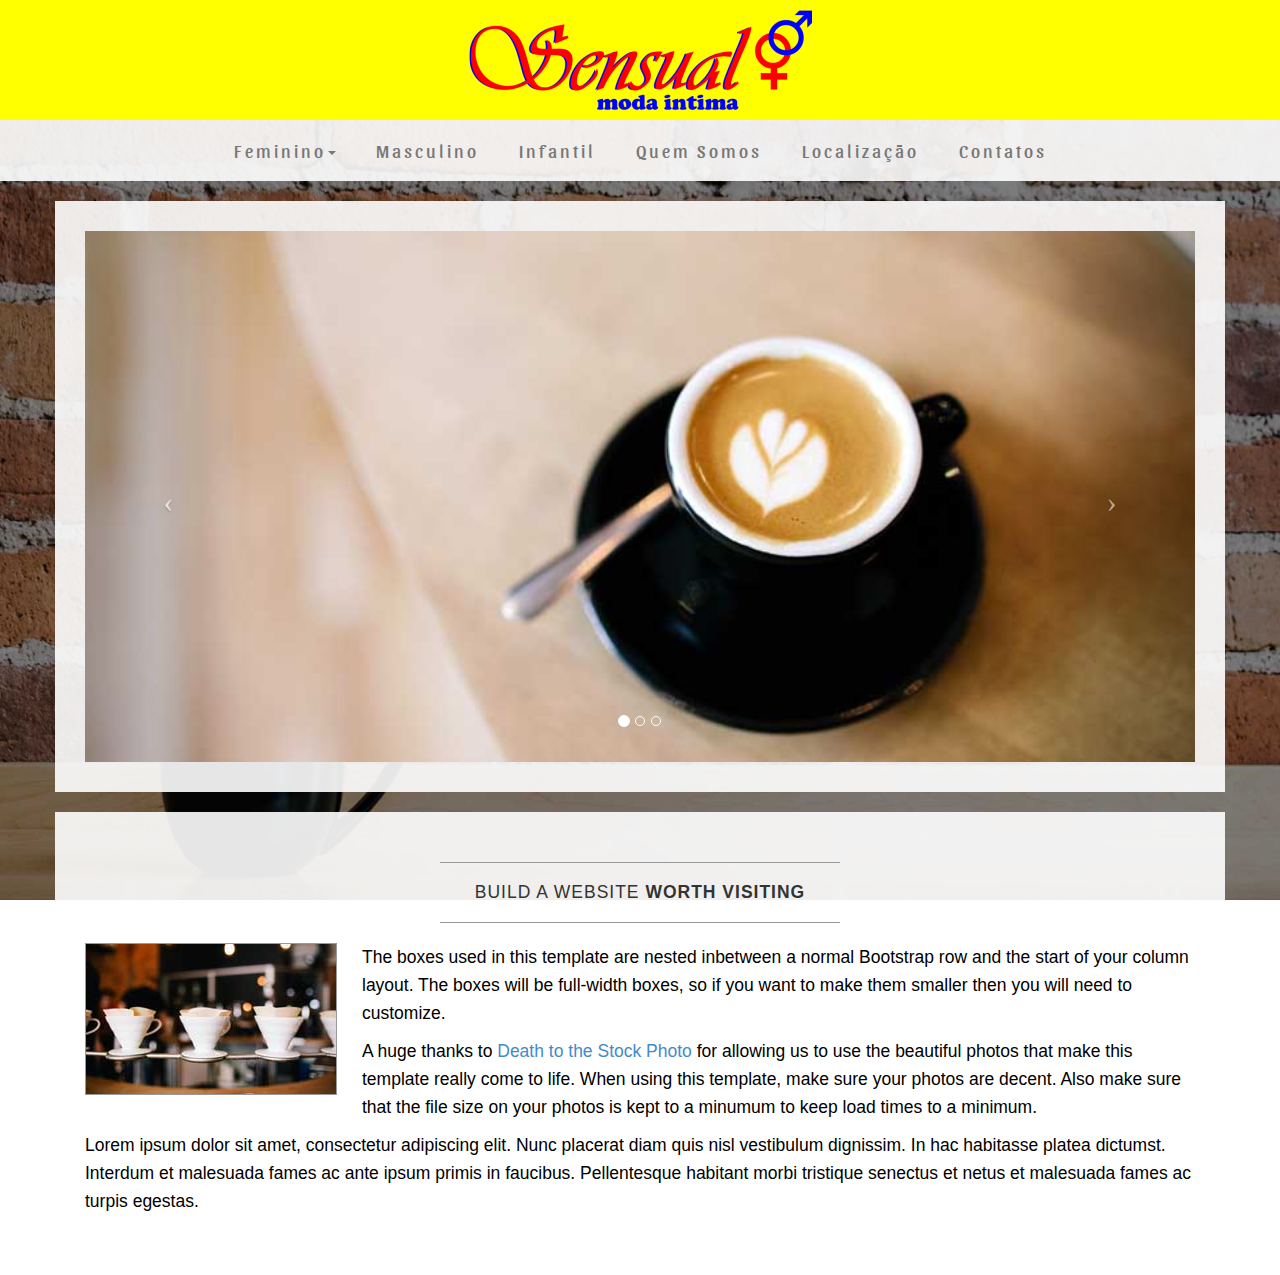
==== index.html @ ea8c637d "update" ====
<!DOCTYPE html>
<html>
    <head>
        <title>Curso Bootstrap3 - Devmedia</title>
        
        <!-- define a viewport -->
        <meta name="viewport" content="width=device-width, initial-scale=1.0" >
        <meta charset="utf-8">
        
        <!-- adicionar CSS Bootstrap -->
        <link href="css/bootstrap.min.css" rel="stylesheet" media="all">
        <link href="https://fonts.googleapis.com/css?family=Sansita" rel="stylesheet">
        <link rel="stylesheet" href="https://cdnjs.cloudflare.com/ajax/libs/font-awesome/4.7.0/css/font-awesome.min.css">
        
        <!-- css personalizado -->
        <link href="css/estilo.css" rel="stylesheet" media="all">
        <link href="css/business-casual.css" rel="stylesheet">
    </head>
<body>
    <div class="brand fixed-top color" id="logo">
        <img src="img/logo_loja.png" alt="Tutorial Web Design" class="image-responsive">    
    </div>    
        <nav class="navbar navbar-default" id="menu" role="navigation">
            <div class="container-fluid">
                <div class="navbar-header icon-bar">
                    <button type="button" class="navbar-toggle" data-toggle="collapse" data-target="#elementoCollapse1">
                        <span class="icon-bar"></span>
                        <span class="icon-bar"></span>
                        <span class="icon-bar"></span>
                    </button>
                    
                    
                    
                    <!-- Nome da empresa ou titulo do site para os dispositivos mobile -->
                    <a class="navbar-header" href="aula20.html">
                        <img src="img/lj_mobile.png" class="img-responsive align">
                    </a>
                    
                </div>
                <div class="collapse navbar-collapse" id="elementoCollapse1">
                    <ul class="nav navbar-nav">
                        <li class="dropdown">
                            <a href="#" class="dropdown-toggle" data-toggle="dropdown">Feminino<span class="caret"></span></a>
                                <ul class="dropdown-menu dropdown-menu-left" role="menu">
                                    <li>
                                        <a class="" href="aula20.html">Pijamas</a>
                                    </li>
                                    <li>
                                        <a class="" href="aula20.html">Camisolas</a>
                                    </li>
                                    <li>
                                        <a class="" href="aula20.html">Calcinhas</a>
                                    </li>
                                </ul>
                        </li>
                        <li><a href="#">Masculino</a></li>
                        <li><a href="#">Infantil</a></li>
                        <li><a href="#">Quem Somos</a></li>
                        <li><a href="#">Localização</a></li>
                        <li><a href="#">Contatos</a></li>
                    </ul> 
                </div>
            </div>
        </nav>
       
    <div class="container">
        <div class="row">
            <div class="box">
                <div class="col-lg-12 text-center">
                    <div id="carousel-example-generic" class="carousel slide">
                        <!-- Indicators -->
                        <ol class="carousel-indicators hidden-xs">
                            <li data-target="#carousel-example-generic" data-slide-to="0" class="active"></li>
                            <li data-target="#carousel-example-generic" data-slide-to="1"></li>
                            <li data-target="#carousel-example-generic" data-slide-to="2"></li>
                        </ol>

                        <!-- Wrapper for slides -->
                        <div class="carousel-inner">
                            <div class="item active">
                                <img class="img-responsive img-full" src="img/slide-1.jpg" alt="">
                            </div>
                            <div class="item">
                                <img class="img-responsive img-full" src="img/slide-2.jpg" alt="">
                            </div>
                            <div class="item">
                                <img class="img-responsive img-full" src="img/slide-3.jpg" alt="">
                            </div>
                        </div>

                        <!-- Controls -->
                        <a class="left carousel-control" href="#carousel-example-generic" data-slide="prev">
                            <span class="icon-prev"></span>
                        </a>
                        <a class="right carousel-control" href="#carousel-example-generic" data-slide="next">
                            <span class="icon-next"></span>
                        </a>
                    </div>
                </div>
            </div>
        </div>
    </div>
    <div class="container">
    <div class="row">
            <div class="box">
                <div class="col-lg-12">
                    <hr>
                    <h2 class="intro-text text-center">Build a website
                        <strong>worth visiting</strong>
                    </h2>
                    <hr>
                    <img class="img-responsive img-border img-left" src="img/intro-pic.jpg" alt="">
                    <hr class="visible-xs">
                    <p>The boxes used in this template are nested inbetween a normal Bootstrap row and the start of your column layout. The boxes will be full-width boxes, so if you want to make them smaller then you will need to customize.</p>
                    <p>A huge thanks to <a href="http://join.deathtothestockphoto.com/" target="_blank">Death to the Stock Photo</a> for allowing us to use the beautiful photos that make this template really come to life. When using this template, make sure your photos are decent. Also make sure that the file size on your photos is kept to a minumum to keep load times to a minimum.</p>
                    <p>Lorem ipsum dolor sit amet, consectetur adipiscing elit. Nunc placerat diam quis nisl vestibulum dignissim. In hac habitasse platea dictumst. Interdum et malesuada fames ac ante ipsum primis in faucibus. Pellentesque habitant morbi tristique senectus et netus et malesuada fames ac turpis egestas.</p>
                </div>
            </div>
        </div>
        </div>    

        <script src="js/jquery-3.1.1.min.js"></script>
        <script src="js/jquery-1.11.1.min.js"></script>
        <script src="js/bootstrap.min.js"></script>
        <script src="js/main.js"></script>
        <script src="js/menu.js"></script>
    </body>
</html>
---- css/estilo.css ----
/* css personalizado */

body {
    padding-top: 0px;   
}

.linhaCinza {
    background: gray;   
}

.linhaPersonalizada {
    background: red;
    padding-top: 10px;
    padding-bottom: 10px;
}

.bg-color-padding p {
    padding: 15px;   
}

.center {
    /*display: block;*/
    margin-left: auto;
    /*width: 50%;*/
    margin-top: 10px;   
    margin-bottom: 10px;
}

.color  {
    background-color: yellow;
}

.align {
    margin-bottom: 5px;
    margin-top: 5px;
    margin-left: auto;
    margin-right: auto;
}

.menu-fixo {
	position: fixed;
    width: 100%;
	top: 0;
    left: 0;
	z-index: 99;
	transition: all .5s;
    }

.dropdown-menu {
    border: none;
    background: #fff;
    background: rgba(255,255,255,0.9);
    font-family: "Sansita",sans-serif;
    font-size: 18px;
}
---- css/business-casual.css ----
/*!
 * Start Bootstrap - Business Casual Bootstrap Theme (http://startbootstrap.com)
 * Code licensed under the Apache License v2.0.
 * For details, see http://www.apache.org/licenses/LICENSE-2.0.
 */

body {
    font-family: "Open Sans","Helvetica Neue",Helvetica,Arial,sans-serif;
    background: url('../img/bg.jpg') no-repeat center center fixed;
    -webkit-background-size: cover;
    -moz-background-size: cover;
    background-size: cover;
    -o-background-size: cover;
}

h1,
h2,
h3,
h4,
h5,
h6 {
    text-transform: uppercase;
    font-family: "Josefin Slab","Helvetica Neue",Helvetica,Arial,sans-serif;
    font-weight: 700;
    letter-spacing: 1px;
}

p {
    font-size: 1.25em;
    line-height: 1.6;
    color: #000;
}

hr {
    max-width: 400px;
    border-color: #999999;
}

.brand,
.address-bar {
    display: none;
}

.navbar-brand {
    text-transform: uppercase;
    font-weight: 900;
    letter-spacing: 2px;
}

.navbar-nav {
    font-family: "Sansita","Times New Roman",sans-serif;
    text-transform: capitalize;
    font-size: 18px;
    letter-spacing: 3px;
}

.img-full {
    min-width: 100%;
}

.brand-before,
.brand-name {
    text-transform: capitalize;
}

.brand-before {
    margin: 15px 0;
}

.brand-name {
    margin: 0;
    font-size: 4em;
}

.tagline-divider {
    margin: 15px auto 3px;
    max-width: 250px;
    border-color: #999999;
}

.box {
    margin-bottom: 20px;
    padding: 30px 15px;
    background: #fff;
    background: rgba(255,255,255,0.9);
}

.intro-text {
    text-transform: uppercase;
    font-size: 1.25em;
    font-weight: 400;
    letter-spacing: 1px;
}

.img-border {
    float: none;
    margin: 0 auto 0;
    border: #999999 solid 1px;
}

.img-left {
    float: none;
    margin: 0 auto 0;
}

footer {
    background: #fff;
    background: rgba(255,255,255,0.9);
}

footer p {
    margin: 0;
    padding: 50px 0;
}

@media screen and (min-width:768px) {
    .brand {
        display: inherit;
        margin: 0;
        padding: 10px 0 10px; 
        text-align: center;
        text-shadow: 1px 1px 2px rgba(0,0,0,0.5);
        font-family: "Josefin Slab","Helvetica Neue",Helvetica,Arial,sans-serif;
        font-size: 5em;
        font-weight: 700;
        line-height: normal;
        color: #fff; 
    }

    .top-divider {
        margin-top: 0;
    }

    .img-left {
        float: left;
        margin-right: 25px;
    }

    /*.address-bar {
        display: inherit;
        margin: 0;
        padding: 0 0 40px;
        text-align: center;
        text-shadow: 1px 1px 2px rgba(0,0,0,0.5);
        text-transform: uppercase;
        font-size: 1.25em;
        font-weight: 400;
        letter-spacing: 3px;
        color: #fff;
    } */
    
    .navbar {
        border-radius: 0;
    }

    .navbar-header {
        display: none;
    }

    .navbar {
        min-height: 0;
    }

    .navbar-default {
        border: none;
        background: #fff;
        background: rgba(255,255,255,0.9);
    }

    .nav>li>a {
        padding: 20px;
    }

    .navbar-nav>li>a {
        line-height: normal;
        font-family: "Sansita","Times New Roman",sans-serif;
    }

    .navbar-nav {
        display: table; 
        float: none;
        margin: 0 auto;
        table-layout: fixed; 
        /*font-size: 1.25em;*/
    }

}

@media screen and (min-width:1200px) {
    .box:after {
        content: '';
        display: table;
        clear: both;
    }
}
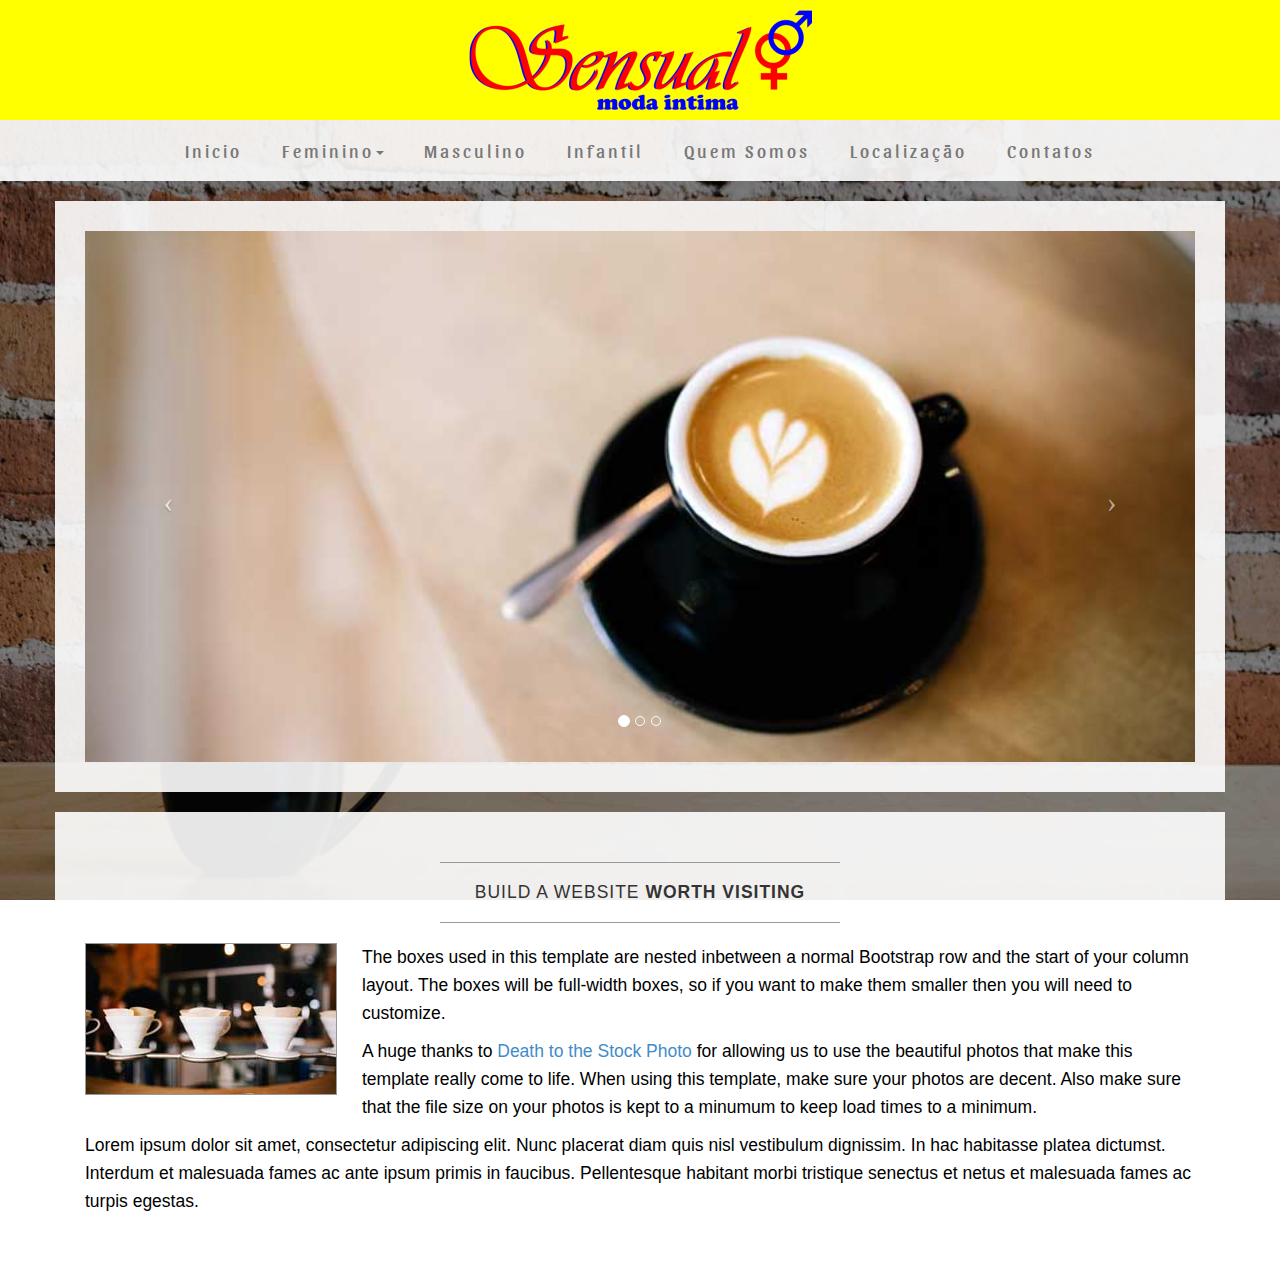
==== commit fd7fd01d: "up" ====
--- a/index.html
+++ b/index.html
@@ -12,11 +12,17 @@
         <link href="https://fonts.googleapis.com/css?family=Sansita" rel="stylesheet">
         <link rel="stylesheet" href="https://cdnjs.cloudflare.com/ajax/libs/font-awesome/4.7.0/css/font-awesome.min.css">
         
+            
         <!-- css personalizado -->
         <link href="css/estilo.css" rel="stylesheet" media="all">
         <link href="css/business-casual.css" rel="stylesheet">
     </head>
 <body>
+    <!--
+    <div class="icon-bar">
+        <a class="" href="index.html"><i class="fa fa-home"></i></a>  
+    </div>
+    -->
     <div class="brand fixed-top color" id="logo">
         <img src="img/logo_loja.png" alt="Tutorial Web Design" class="image-responsive">    
     </div>    
@@ -29,27 +35,28 @@
                         <span class="icon-bar"></span>
                     </button>
                     
-                    
-                    
                     <!-- Nome da empresa ou titulo do site para os dispositivos mobile -->
-                    <a class="navbar-header" href="aula20.html">
+                    <a class="navbar-header" href="index.html">
                         <img src="img/lj_mobile.png" class="img-responsive align">
                     </a>
                     
                 </div>
-                <div class="collapse navbar-collapse" id="elementoCollapse1">
+                <div class="collapse navbar-collapse" id="elementoCollapse1"> 
                     <ul class="nav navbar-nav">
+                        <li>
+                            <a id="size" class="home" href="#"> Inicio </a> 
+                        </li>
                         <li class="dropdown">
                             <a href="#" class="dropdown-toggle" data-toggle="dropdown">Feminino<span class="caret"></span></a>
                                 <ul class="dropdown-menu dropdown-menu-left" role="menu">
                                     <li>
-                                        <a class="" href="aula20.html">Pijamas</a>
+                                        <a class="" href="index.html">Pijamas</a>
                                     </li>
                                     <li>
-                                        <a class="" href="aula20.html">Camisolas</a>
+                                        <a class="" href="index.html">Camisolas</a>
                                     </li>
                                     <li>
-                                        <a class="" href="aula20.html">Calcinhas</a>
+                                        <a class="" href="index.html">Calcinhas</a>
                                     </li>
                                 </ul>
                         </li>
@@ -63,6 +70,8 @@
             </div>
         </nav>
        
+    <!-- Slider da aplicação -->
+    
     <div class="container">
         <div class="row">
             <div class="box">
@@ -100,6 +109,8 @@
             </div>
         </div>
     </div>
+     
+    <!-- // Fim do Slider da aplicação -->
     <div class="container">
     <div class="row">
             <div class="box">
@@ -119,10 +130,13 @@
         </div>
         </div>    
 
+        <script src="https://ajax.googleapis.com/ajax/libs/jquery/3.3.1/jquery.min.js"></script>
         <script src="js/jquery-3.1.1.min.js"></script>
         <script src="js/jquery-1.11.1.min.js"></script>
         <script src="js/bootstrap.min.js"></script>
         <script src="js/main.js"></script>
         <script src="js/menu.js"></script>
+        <script src="js/size.js"></script>
+    <!--    <script src="js/home.js"></script> -->
     </body>
 </html>--- a/css/estilo.css
+++ b/css/estilo.css
@@ -52,4 +52,4 @@
     background: rgba(255,255,255,0.9);
     font-family: "Sansita",sans-serif;
     font-size: 18px;
-}+}
